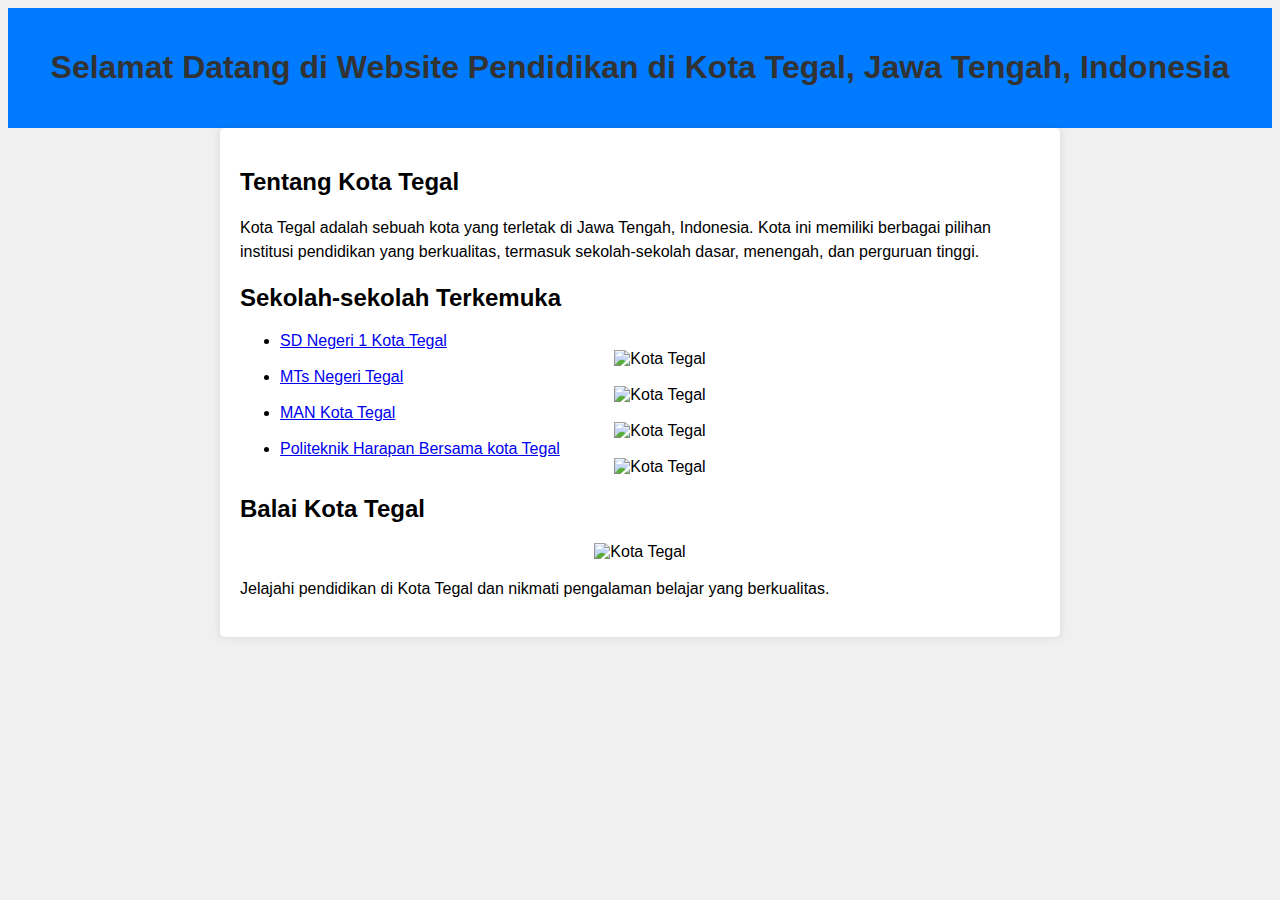
==== Tugas 1.html @ 411a48e0 "Add files via upload" ====
<!DOCTYPE html>
<html>

<head>
    <title>Pendidikan di Kota Tegal, Jawa Tengah, Indonesia</title>
    <style>
        body {
            font-family: Arial, sans-serif;
            background-color: #f0f0f0;
        }

        header {
            background-color: #007bff;
            color: #fff;
            text-align: center;
            padding: 20px;
        }

        h1 {
            color: #333;
        }

        p {
            line-height: 1.5;
        }

        .container {
            max-width: 800px;
            margin: 0 auto;
            padding: 20px;
            background-color: #fff;
            border-radius: 5px;
            box-shadow: 0 0 10px rgba(0, 0, 0, 0.1);
        }

        img {
            max-width: 100%;
            height: auto;

        }
    </style>
</head>

<body>
    <header>
        <h1>Selamat Datang di Website Pendidikan di Kota Tegal, Jawa Tengah, Indonesia</h1>
    </header>

    <div class="container">
        <h2>Tentang Kota Tegal</h2>
        <p>Kota Tegal adalah sebuah kota yang terletak di Jawa Tengah, Indonesia. Kota ini memiliki berbagai pilihan institusi pendidikan yang berkualitas, termasuk sekolah-sekolah dasar, menengah, dan perguruan tinggi.</p>

        <h2>Sekolah-sekolah Terkemuka</h2>
        <ul>
            <li><a href="https://dapo.kemdikbud.go.id/sekolah/496F8D34229D94A0A5C1m" target="_blank" rel="noopener noreferrer">SD Negeri 1 Kota Tegal</a></li>
            <div style="text-align: center;">
                <img src="SD Negeri Muarareja 1.png" alt="Kota Tegal" />
            </div>
            <li><a href="http://mtsnegerikotategal.sch.id/" target="_blank" rel="noopener noreferrer">MTs Negeri Tegal</a></li>
            <div style="text-align: center;">
                <img src="MTs Kota Tegal.jpg" alt="Kota Tegal" />
            </div>
            <li><a href="https://mankotategal.sch.id/" target="_blank" rel="noopener noreferrer">MAN Kota Tegal</a></li>
            <div style="text-align: center;">
                <img src="MAN-Kota-Tegal-Header-Menu-570x320.png" alt="Kota Tegal" />
            </div>
            <li><a href="https://poltekharber.ac.id/" target="_blank" rel="noopener noreferrer">Politeknik Harapan Bersama kota Tegal</a></li>
            <div style="text-align: center;">
                <img src="poltek tegal.jpg" alt="Kota Tegal" />
            </div>
        </ul>

        <h2>Balai Kota Tegal</h2>
        <div style="text-align: center;">
            <img src="balai kota malam.jpg" alt="Kota Tegal" />
        </div>

        <p>Jelajahi pendidikan di Kota Tegal dan nikmati pengalaman belajar yang berkualitas.</p>
    </div>
</body>

</html>
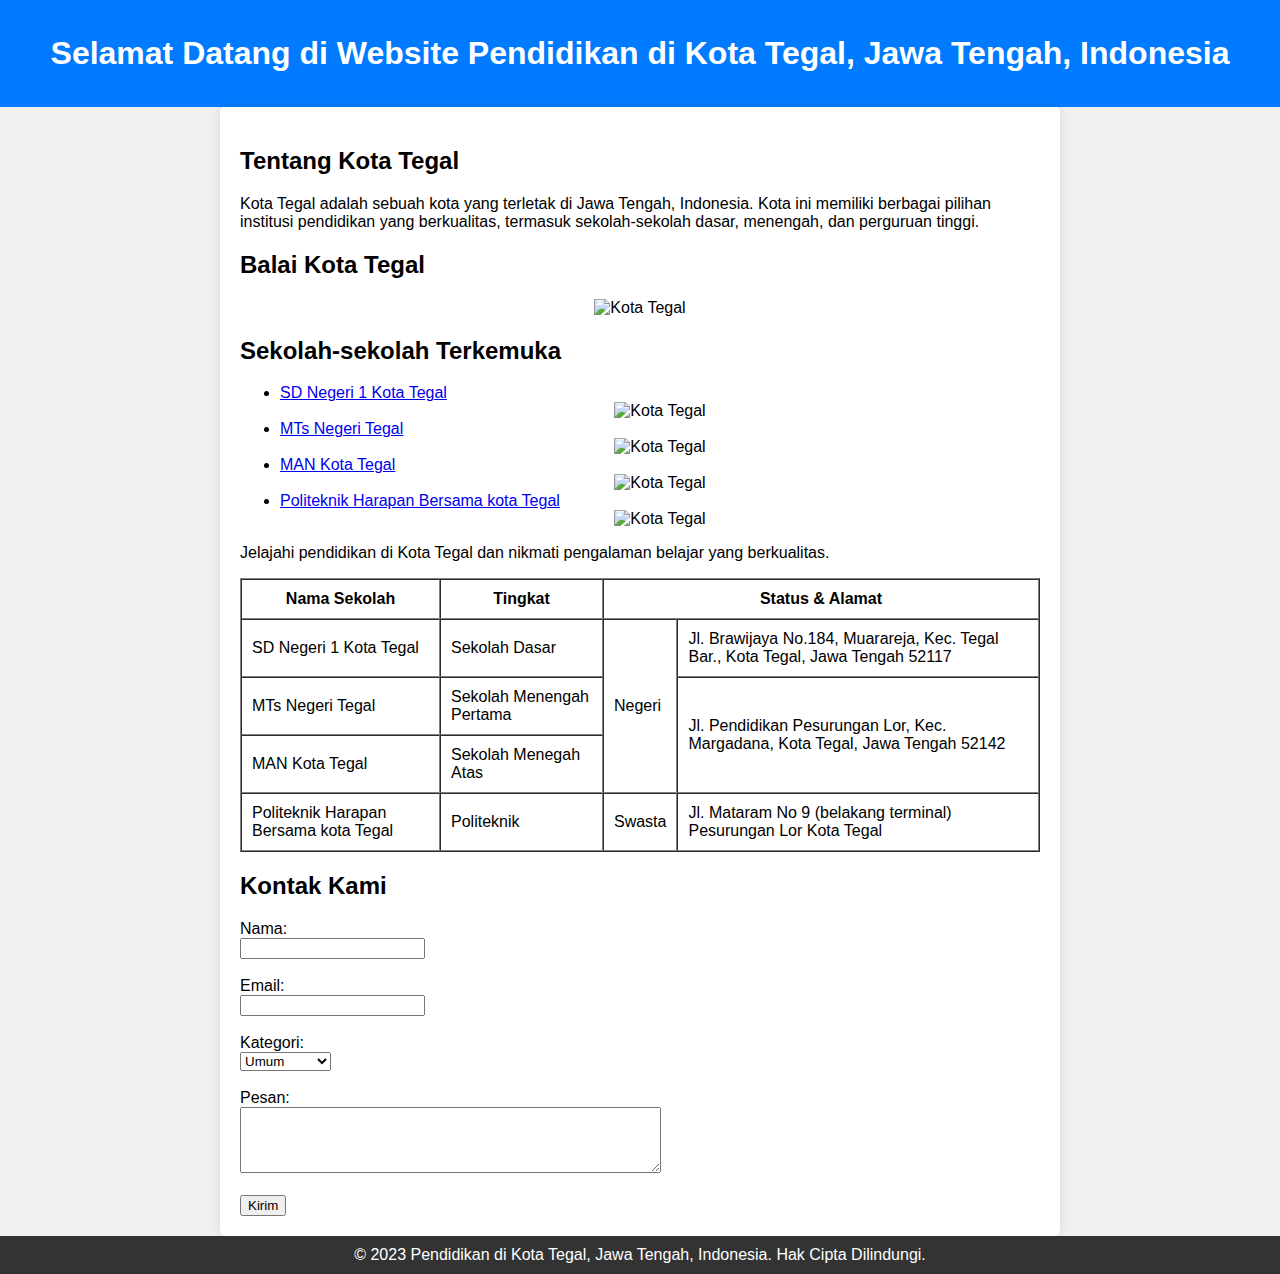
==== commit 7b738510: "Update Tugas 1.html" ====
--- a/Tugas 1.html
+++ b/Tugas 1.html
@@ -7,21 +7,20 @@
         body {
             font-family: Arial, sans-serif;
             background-color: #f0f0f0;
+            margin: 0;
+            padding: 0;
         }
 
         header {
             background-color: #007bff;
             color: #fff;
             text-align: center;
-            padding: 20px;
+            padding: 35px;
         }
 
-        h1 {
-            color: #333;
-        }
-
-        p {
-            line-height: 1.5;
+        header h1 {
+            margin: 0;
+            padding: 0;
         }
 
         .container {
@@ -36,8 +35,17 @@
         img {
             max-width: 100%;
             height: auto;
+        }
 
+        /* Footer */
+        footer {
+            background-color: #333;
+            color: #fff;
+            text-align: center;
+            padding: 10px;
         }
+
+        /* Tambahkan gaya CSS tambahan sesuai kebutuhan Anda */
     </style>
 </head>
 
@@ -50,33 +58,99 @@
         <h2>Tentang Kota Tegal</h2>
         <p>Kota Tegal adalah sebuah kota yang terletak di Jawa Tengah, Indonesia. Kota ini memiliki berbagai pilihan institusi pendidikan yang berkualitas, termasuk sekolah-sekolah dasar, menengah, dan perguruan tinggi.</p>
 
+        <h2>Balai Kota Tegal</h2>
+        <div style="text-align: center;">
+            <img src="balai kota malam.jpg" alt="Kota Tegal" style="max-width: 100%; height: auto;" />
+        </div>
+
         <h2>Sekolah-sekolah Terkemuka</h2>
         <ul>
-            <li><a href="https://dapo.kemdikbud.go.id/sekolah/496F8D34229D94A0A5C1m" target="_blank" rel="noopener noreferrer">SD Negeri 1 Kota Tegal</a></li>
-            <div style="text-align: center;">
-                <img src="SD Negeri Muarareja 1.png" alt="Kota Tegal" />
-            </div>
-            <li><a href="http://mtsnegerikotategal.sch.id/" target="_blank" rel="noopener noreferrer">MTs Negeri Tegal</a></li>
-            <div style="text-align: center;">
-                <img src="MTs Kota Tegal.jpg" alt="Kota Tegal" />
-            </div>
-            <li><a href="https://mankotategal.sch.id/" target="_blank" rel="noopener noreferrer">MAN Kota Tegal</a></li>
-            <div style="text-align: center;">
-                <img src="MAN-Kota-Tegal-Header-Menu-570x320.png" alt="Kota Tegal" />
-            </div>
-            <li><a href="https://poltekharber.ac.id/" target="_blank" rel="noopener noreferrer">Politeknik Harapan Bersama kota Tegal</a></li>
-            <div style="text-align: center;">
-                <img src="poltek tegal.jpg" alt="Kota Tegal" />
-            </div>
+            <li><a href="https://dapo.kemdikbud.go.id/sekolah/496F8D34229D94A0A5C1m" target="_blank" rel="noopener noreferrer">SD Negeri 1 Kota Tegal</a>
+                <div style="text-align: center;">
+                    <img src="SD Negeri Muarareja 1.png" alt="Kota Tegal" style="max-width: 100%; height: auto;" />
+                </div>
+            </li>
+            <li><a href="http://mtsnegerikotategal.sch.id/" target="_blank" rel="noopener noreferrer">MTs Negeri Tegal</a>
+                <div style="text-align: center;">
+                    <img src="MTs Kota Tegal.jpg" alt="Kota Tegal" style="max-width: 100%; height: auto;" />
+                </div>
+            </li>
+            <li><a href="https://mankotategal.sch.id/" target="_blank" rel="noopener noreferrer">MAN Kota Tegal</a>
+                <div style="text-align: center;">
+                    <img src="MAN-Kota-Tegal-Header-Menu-570x320.png" alt="Kota Tegal" style="max-width: 100%; height: auto;" />
+                </div>
+            </li>
+            <li><a href="https://poltekharber.ac.id/" target="_blank" rel="noopener noreferrer">Politeknik Harapan Bersama kota Tegal</a>
+                <div style="text-align: center;">
+                    <img src="poltek tegal.jpg" alt="Kota Tegal" style="max-width: 100%; height: auto;" />
+                </div>
+            </li>
         </ul>
 
-        <h2>Balai Kota Tegal</h2>
-        <div style="text-align: center;">
-            <img src="balai kota malam.jpg" alt="Kota Tegal" />
-        </div>
+        <p>Jelajahi pendidikan di Kota Tegal dan nikmati pengalaman belajar yang berkualitas.</p>
 
-        <p>Jelajahi pendidikan di Kota Tegal dan nikmati pengalaman belajar yang berkualitas.</p>
+        <table border="1" cellspacing="0" cellpadding="10">
+            <tr>
+                <th>Nama Sekolah</th>
+                <th>Tingkat</th>
+                <th colspan="2">Status & Alamat</th>
+            </tr>
+            <tr>
+                <td>SD Negeri 1 Kota Tegal</td>
+                <td>Sekolah Dasar</td>
+                <td rowspan="3">Negeri</td>
+                <td>Jl. Brawijaya No.184, Muarareja, Kec. Tegal Bar., Kota Tegal, Jawa Tengah 52117</td>
+            </tr>
+            <tr>
+                <td>MTs Negeri Tegal</td>
+                <td>Sekolah Menengah Pertama</td>
+                <td rowspan="2">Jl. Pendidikan Pesurungan Lor, Kec. Margadana, Kota Tegal, Jawa Tengah 52142</td>
+            </tr>
+            <tr>
+                <td>MAN Kota Tegal</td>
+                <td>Sekolah Menegah Atas</td>
+                
+            <tr>
+                <td>Politeknik Harapan Bersama kota Tegal</td>
+                <td>Politeknik</td>
+                <td>Swasta</td>
+                <td>Jl. Mataram No 9 (belakang terminal) Pesurungan Lor Kota Tegal</td>
+            </tr>
+        </table>
+        
+        <!-- Form -->
+        <!DOCTYPE html>
+<html>
+<head>
+    <title>Form Kontak</title>
+</head>
+<body>
+    <h2>Kontak Kami</h2>
+    <form action="proses.php" method="POST">
+        <label for="nama">Nama:</label><br>
+        <input type="text" id="nama" name="nama"><br><br>
+
+        <label for="email">Email:</label><br>
+        <input type="email" id="email" name="email"><br><br>
+
+        <label for="kategori">Kategori:</label><br>
+        <select id="kategori" name="kategori">
+            <option value="Umum">Umum</option>
+            <option value="Pertanyaan">Pertanyaan</option>
+            <option value="Saran">Saran</option>
+        </select><br><br>
+
+        <label for="pesan">Pesan:</label><br>
+        <textarea id="pesan" name="pesan" rows="4" cols="50"></textarea><br><br>
+
+        <input type="submit" value="Kirim">
+    </form>
     </div>
+
+    <!-- Footer -->
+    <footer>
+        &copy; 2023 Pendidikan di Kota Tegal, Jawa Tengah, Indonesia. Hak Cipta Dilindungi.
+    </footer>
 </body>
 
-</html>+</html>
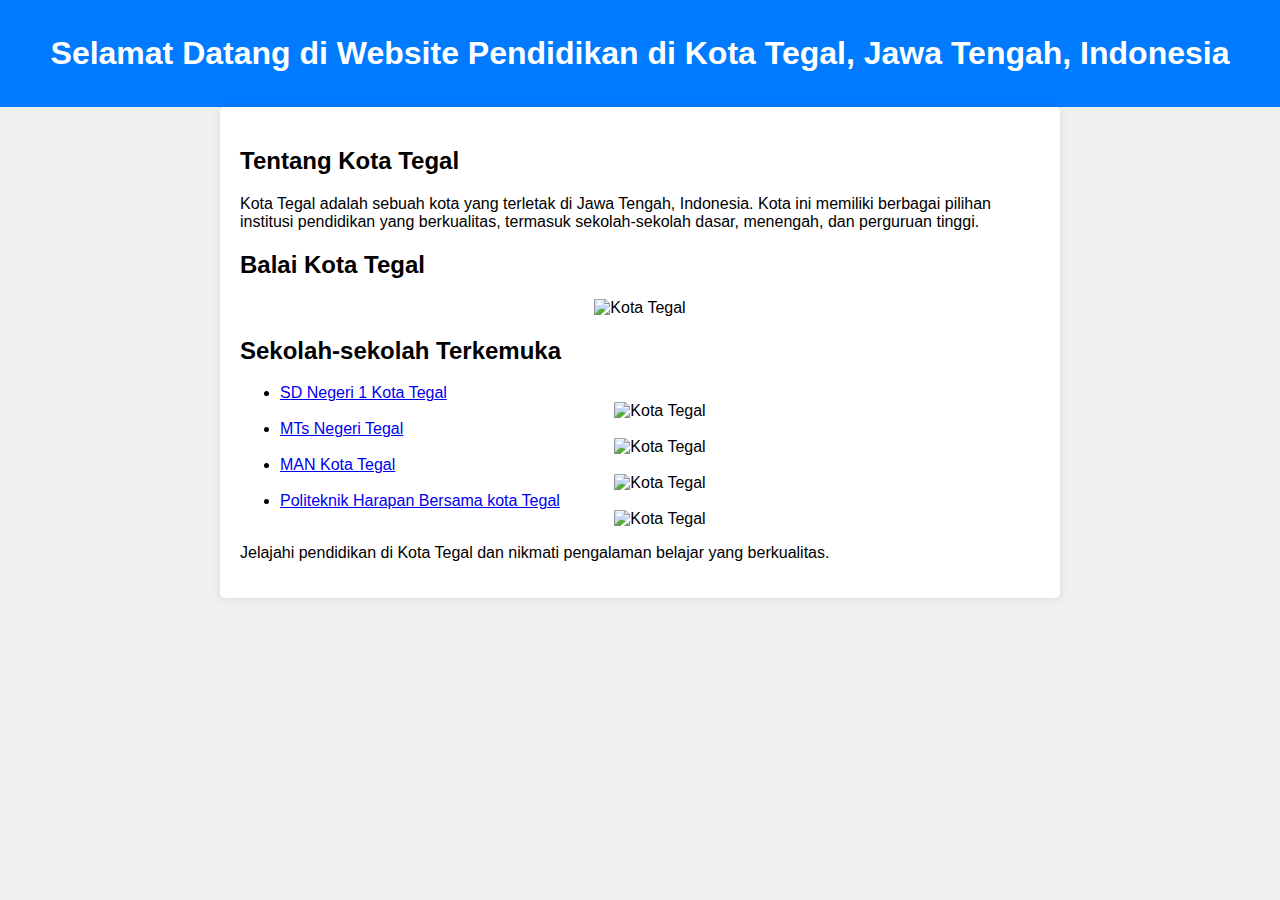
==== commit aab74291: "Tugas 1.html" ====
--- a/Tugas 1.html
+++ b/Tugas 1.html
@@ -36,16 +36,6 @@
             max-width: 100%;
             height: auto;
         }
-
-        /* Footer */
-        footer {
-            background-color: #333;
-            color: #fff;
-            text-align: center;
-            padding: 10px;
-        }
-
-        /* Tambahkan gaya CSS tambahan sesuai kebutuhan Anda */
     </style>
 </head>
 
@@ -88,69 +78,3 @@
         </ul>
 
         <p>Jelajahi pendidikan di Kota Tegal dan nikmati pengalaman belajar yang berkualitas.</p>
-
-        <table border="1" cellspacing="0" cellpadding="10">
-            <tr>
-                <th>Nama Sekolah</th>
-                <th>Tingkat</th>
-                <th colspan="2">Status & Alamat</th>
-            </tr>
-            <tr>
-                <td>SD Negeri 1 Kota Tegal</td>
-                <td>Sekolah Dasar</td>
-                <td rowspan="3">Negeri</td>
-                <td>Jl. Brawijaya No.184, Muarareja, Kec. Tegal Bar., Kota Tegal, Jawa Tengah 52117</td>
-            </tr>
-            <tr>
-                <td>MTs Negeri Tegal</td>
-                <td>Sekolah Menengah Pertama</td>
-                <td rowspan="2">Jl. Pendidikan Pesurungan Lor, Kec. Margadana, Kota Tegal, Jawa Tengah 52142</td>
-            </tr>
-            <tr>
-                <td>MAN Kota Tegal</td>
-                <td>Sekolah Menegah Atas</td>
-                
-            <tr>
-                <td>Politeknik Harapan Bersama kota Tegal</td>
-                <td>Politeknik</td>
-                <td>Swasta</td>
-                <td>Jl. Mataram No 9 (belakang terminal) Pesurungan Lor Kota Tegal</td>
-            </tr>
-        </table>
-        
-        <!-- Form -->
-        <!DOCTYPE html>
-<html>
-<head>
-    <title>Form Kontak</title>
-</head>
-<body>
-    <h2>Kontak Kami</h2>
-    <form action="proses.php" method="POST">
-        <label for="nama">Nama:</label><br>
-        <input type="text" id="nama" name="nama"><br><br>
-
-        <label for="email">Email:</label><br>
-        <input type="email" id="email" name="email"><br><br>
-
-        <label for="kategori">Kategori:</label><br>
-        <select id="kategori" name="kategori">
-            <option value="Umum">Umum</option>
-            <option value="Pertanyaan">Pertanyaan</option>
-            <option value="Saran">Saran</option>
-        </select><br><br>
-
-        <label for="pesan">Pesan:</label><br>
-        <textarea id="pesan" name="pesan" rows="4" cols="50"></textarea><br><br>
-
-        <input type="submit" value="Kirim">
-    </form>
-    </div>
-
-    <!-- Footer -->
-    <footer>
-        &copy; 2023 Pendidikan di Kota Tegal, Jawa Tengah, Indonesia. Hak Cipta Dilindungi.
-    </footer>
-</body>
-
-</html>
